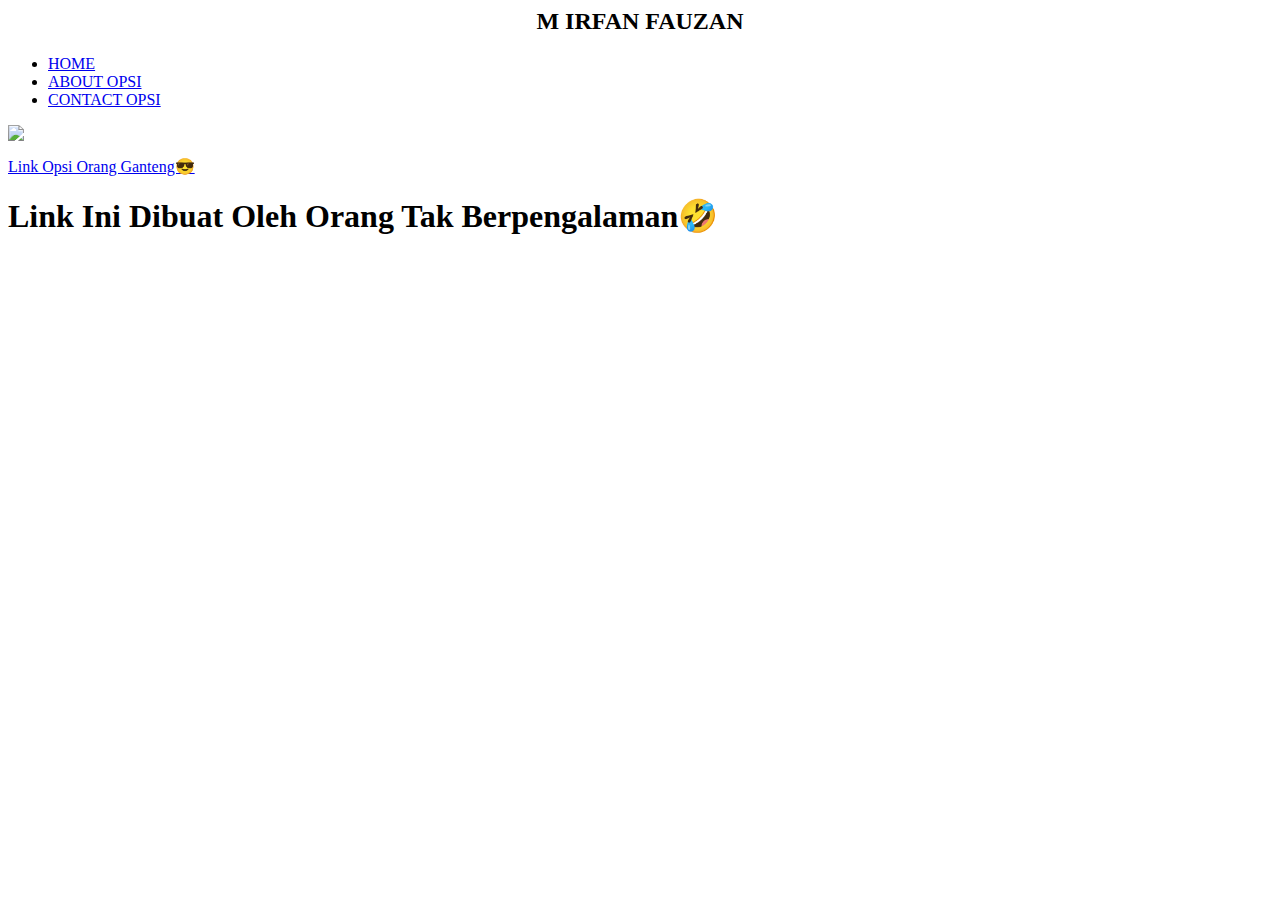
==== index.html @ 59128acc "Rename Belajar.html to index.html" ====
<html>
    <head>
        <title>Link Buatan Pwa</title>
        <link rel="stylesheet" href="belajar.css">
    </head>
    <h2 style="text-align: center;"> M IRFAN FAUZAN</h2>
    <body>
        <!-- Navigation Bar -->
        <div class="container-navbar">
            <ul class="ul-navbar">
                <li class="li-navbar"><a href="#" class="a-navbar">HOME</a></li>
                <li class= "li-navbar"><a href="about opsi.html" class="a-navbar">ABOUT OPSI</a></li>
                <li class="li-navbar"><a href="contact opsi.html" class="a-navbar">CONTACT OPSI</a></li>
            </ul>
        </div>    
        <!-- Content -->
        <div class="container-content">
            <a href="https://drive.google.com/drive/folders/1OiklqZw-WP74yUoyEmmvK_hMk_8EVcx5" class="a-content">
                <img src="Opsi.jpg" class="img-content"/>
                <p>Link Opsi Orang Ganteng😎</p>
            </a>
        </div>
        <!-- Footer -->
        <div class="container-footer">
            <h1 class="h1-footer">Link Ini Dibuat Oleh Orang Tak Berpengalaman🤣</h1>
        </div>
    </body>
</html>
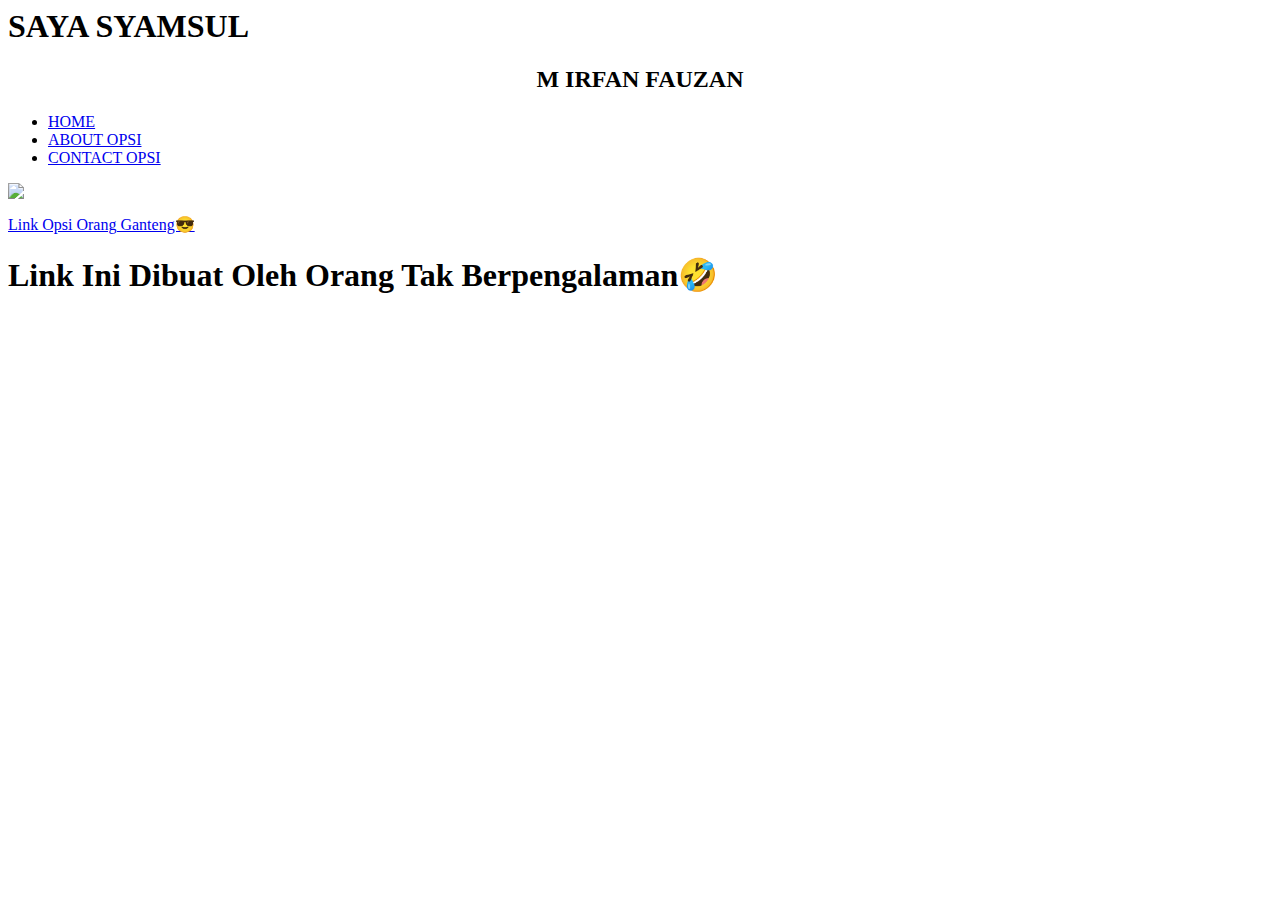
==== commit aafb8ccc: "Update index.html" ====
--- a/index.html
+++ b/index.html
@@ -3,6 +3,7 @@
         <title>Link Buatan Pwa</title>
         <link rel="stylesheet" href="belajar.css">
     </head>
+    <h1> SAYA SYAMSUL</h1>
     <h2 style="text-align: center;"> M IRFAN FAUZAN</h2>
     <body>
         <!-- Navigation Bar -->
